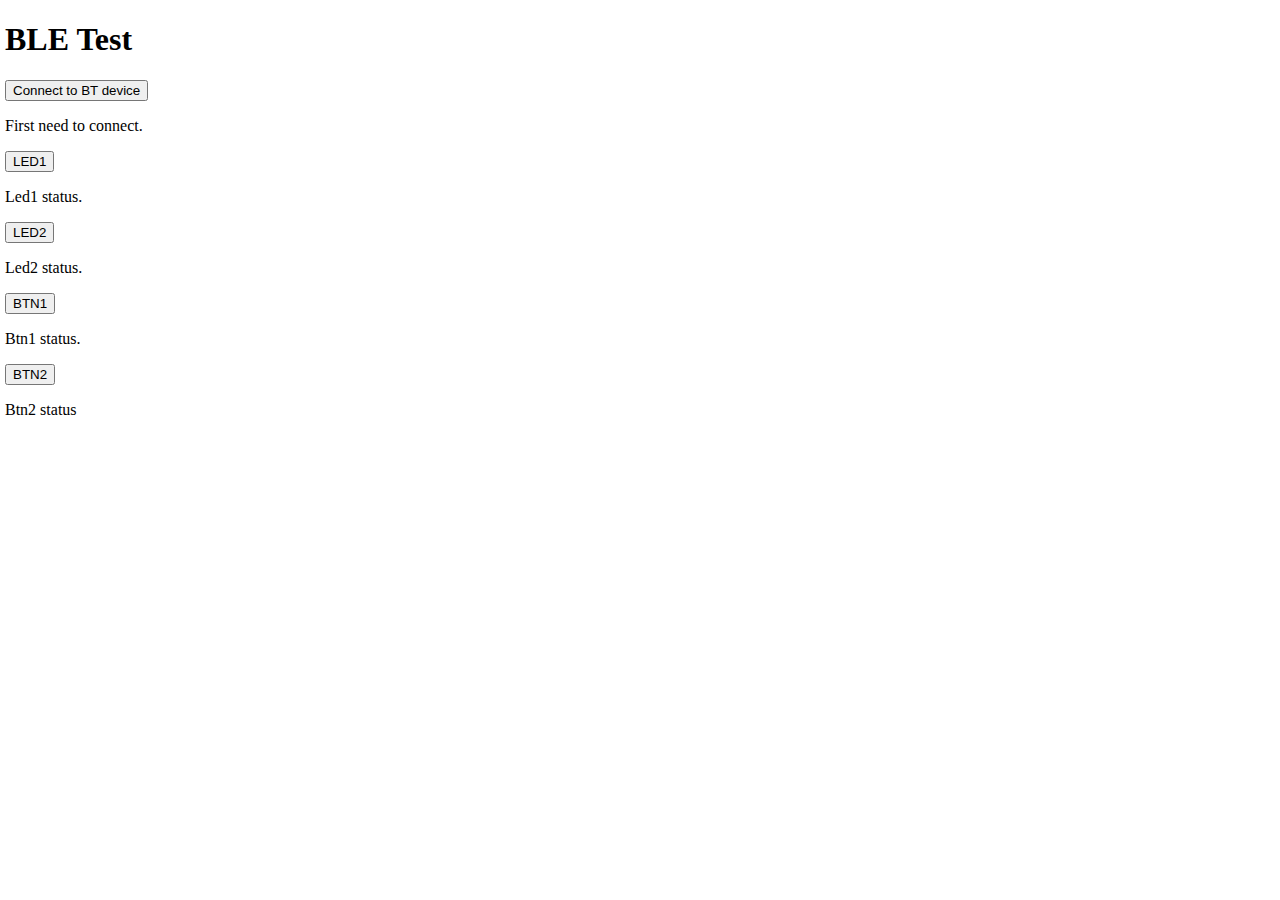
==== Simple Serial Socket Client/index.html @ 90393143 "Initial Commit" ====
<!DOCTYPE html>
<html lang="en">

<head>
<title>BLE</title>
<meta charset="utf-8">
<meta name="viewport" content="width=device-width, initial-scale=1">
<link rel="stylesheet" href="style.css">
<script src="javascript.js"></script>
</head>

<body>
    <h1 id="h1">BLE Test</h1>
    <button id="connectBtn">Connect to BT device</button>
    <p id="blep">First need to connect.</p>
    <button id="led1Btn">LED1</button>
    <p id="led1p">Led1 status.</p>
    <button id="led2Btn">LED2</button>
    <p id="led2p">Led2 status.</p>
    <button id="btn1Btn">BTN1</button>
    <p id="btn1p">Btn1 status.</p>
    <button id="btn2Btn">BTN2</button>
    <p id="btn2p">Btn2 status</p>

</body>
</html>
---- Simple Serial Socket Client/style.css ----
body {
    margin: 5px;
}
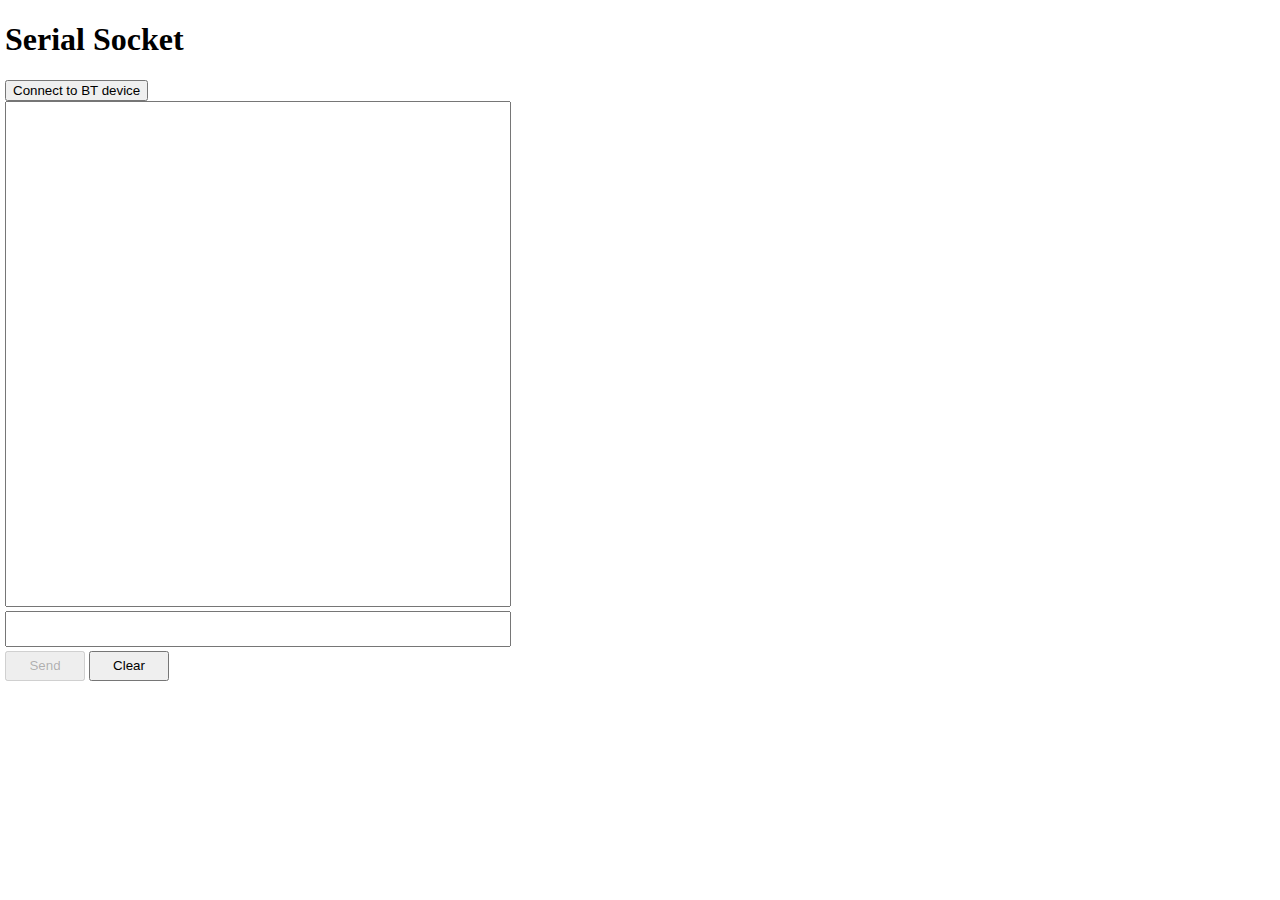
==== commit e3ae5c4d: "Modify files" ====
--- a/Simple Serial Socket Client/index.html
+++ b/Simple Serial Socket Client/index.html
@@ -2,7 +2,7 @@
 <html lang="en">
 
 <head>
-<title>BLE</title>
+<title>Simple Serial Socket Client</title>
 <meta charset="utf-8">
 <meta name="viewport" content="width=device-width, initial-scale=1">
 <link rel="stylesheet" href="style.css">
@@ -10,17 +10,14 @@
 </head>
 
 <body>
-    <h1 id="h1">BLE Test</h1>
+    <h1 id="h1">Serial Socket</h1>
     <button id="connectBtn">Connect to BT device</button>
-    <p id="blep">First need to connect.</p>
-    <button id="led1Btn">LED1</button>
-    <p id="led1p">Led1 status.</p>
-    <button id="led2Btn">LED2</button>
-    <p id="led2p">Led2 status.</p>
-    <button id="btn1Btn">BTN1</button>
-    <p id="btn1p">Btn1 status.</p>
-    <button id="btn2Btn">BTN2</button>
-    <p id="btn2p">Btn2 status</p>
-
+    <br>
+    <textarea id="logBox" readonly="readonly"></textarea>
+    <br>
+    <textarea id="sendBox"></textarea>
+    <br>
+    <button id="sendBtn">Send</button>
+    <button id="clearLogBoxBtn">Clear</button>
 </body>
 </html>--- a/Simple Serial Socket Client/style.css
+++ b/Simple Serial Socket Client/style.css
@@ -2,3 +2,24 @@
     margin: 5px;
 }
 
+#logBox {
+    width: 500px;
+    height: 500px;
+    resize: none;
+}
+
+#sendBox {
+    width: 500px;
+    height: 30px;
+    resize: none;
+}
+
+#sendBtn {
+    width: 80px;
+    height: 30px;
+}
+
+#clearLogBoxBtn {
+    width: 80px;
+    height: 30px;
+}